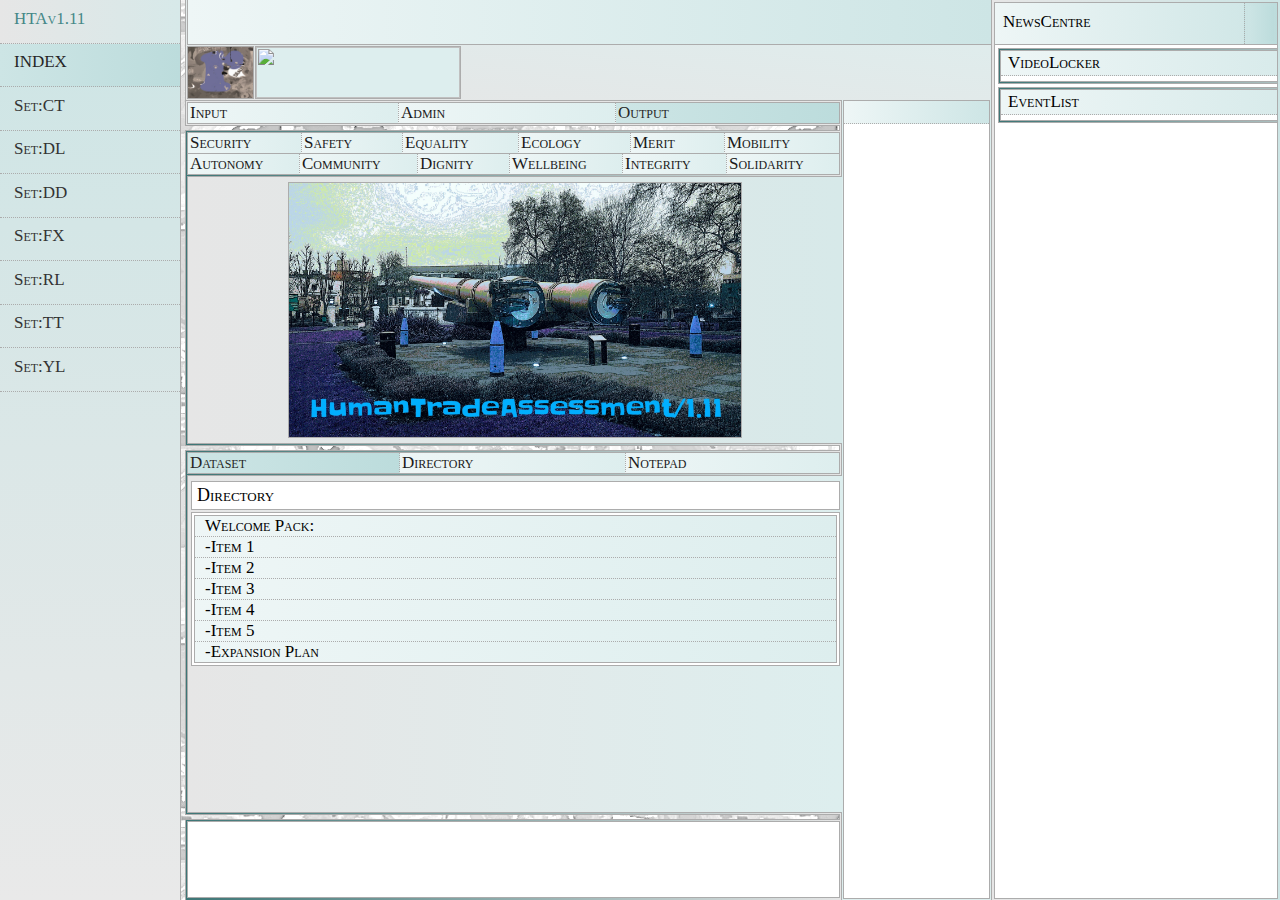
==== index.html @ 07bcd10a "folderReset1" ====
<!DOCTYPE html PUBLIC "-//W3C//DTD XHTML 1.0 Transitional//EN" "http://www.w3.org/TR/xhtml1/DTD/xhtml1-transitional.dtd">

<head>

<title> Storybox </title>

<link rel="stylesheet" type="text/css" href="css/basiclayout1.css" />
<link rel="stylesheet" type="text/css" href="css/basictext1.css" />
<link rel="stylesheet" type="text/css" href="css/basicimage1.css" />
<link rel="stylesheet" type="text/css" href="css/linktext1.css" />
<link rel="stylesheet" type="text/css" href="css/directtext1.css" />
<script src="http://yui.yahooapis.com/3.17.2/build/yui/yui-min.js"></script>

<script src="basicevent1.js"></script>

</head>

<body>

<div id="abyss">

<div id="space1">

<ul id="index">

<li id="ind1"><a>HTAv1.11</a></li>
<li id="ind2"><a>INDEX</a></li>
<li id="ind3"><a>Set:CT</a></li>
<li id="ind4"><a>Set:DL</a></li>
<li id="ind5"><a>Set:DD</a></li>
<li id="ind6"><a>Set:FX</a></li>
<li id="ind7"><a>Set:RL</a></li>
<li id="ind8"><a>Set:TT</a></li>
<li id="ind9"><a>Set:YL</a></li>


</ul>

</div>

<div id="space2">

<div id="system">

<div id="sun">

<div id="loginbox">
</div>

<div id="logo">
<img src="RLogo.jpg" width=100% height=100% />
</div>

<div id="version">
<img src="BackgroundJPG2.jpg" width=100% height=100% />
</div>

</div> <!-- sun close -->

<div id="system2">

<div id="moon">

<div class="slate1" id="navSlate">

<div id="navbar">

<div id="navbar2">

<ul class="navbar" id="panSlate1">

<li id="input"><a>Input</a></li>
<li id="admin"><a>Admin</a></li>
<li id="output"><a>Output</a></li>

</ul>

<div id="dropButton1">

<div id="dropIn1" class="dropIn">

</div>

</div>

</div> <!-- navbar2 close -->

</div> <!-- navbar close -->

</div> <!-- slate1 close -->

<div class="rowTypeA" id="row1">

<div class="tabRight">
</div>

</div> <!-- rowTypeA close -->

<div class="slate1" id="panSlate">

<div class="panel1" id="pan1">

<div class="panel2">

<ul class="navbar" id="navSlate1">

<!--
<li id="oldkent"><a href="Society.html">Oldkent</a></li>
<li id="mayfair"><a href="Mayfair.html">Mayfair</a></li>
<li id="timemap"><a>Timemap</a></li>
<li id="teamsheet"><a>Teamsheet</a></li>
<li id="postbox"><a>Postbox</a></li>
<li id="doczone"><a>Doczone</a></li>
<li id="artbook"><a>Artbook</a></li>
<li id="yardsale"><a>Yardsale</a></li>
-->


<li id="security"><a>Security</a></li>
<li id="safety"><a>Safety</a></li>
<li id="equality"><a>Equality</a></li>
<li id="ecology"><a>Ecology</a></li>
<li id="merit"><a>Merit</a></li>
<li id="mobility"><a>Mobility</a></li>
<li id="autonomy"><a>Autonomy</a></li>
<li id="community"><a>Community</a></li>
<li id="dignity"><a>Dignity</a></li>
<li id="wellbeing"><a>Wellbeing</a></li>
<li id="integrity"><a>Integrity</a></li>
<li id="solidarity"><a>Solidarity</a></li>

<!--

<li id="reboot"><a>Reboot</a></li>
<li id="cycles"><a>Cycles</a></li>
<li id="tribes"><a>Tribes</a></li>
<li id="zones"><a>Zones</a></li>
<li id="pubcast"><a>Pubcast</a></li>
<li id="admin"><a>Admin</a></li>
<li id="vault"><a>Vault</a></li>
-->

</ul>

<ul class="navbar" id="navSlate2">

</ul>

<div id="dropButton2">

<div id="dropIn2" class="dropIn">

</div>

</div>

</div>

</div> <!-- panel1 close -->

<div class="window" id="win1">

<div id="poster">
<img src="IWMCannon.jpg" width=100% height=100% />
</div>

</div> <!-- window close -->

<div class="underline1" id="underL1">

<div class="underline2">
</div>

</div> <!-- underline1 close -->

</div> <!-- slate1 close -->

</div> <!-- moon close -->

<div id="earth">

<div class="rowTypeA" id="row2">

<div class="tabRight">
</div>

</div> <!-- rowTypeA close -->

<div class="slate1" id="earSlate">

<div class="panel1" id="pan2">

<div class="panel2">

<ul class="navbar" id="panSlate2">

<li id="dataset"><a>Dataset</a></li>
<li id="directory"><a>Directory</a></li>
<li id="notes"><a>Notepad</a></li>

</ul>

<div id="dropButton3">

<div id="dropIn3" class="dropIn">

</div>

</div>

</div>

</div> <!-- panel1 close -->

<div class="window" id="win2">


<div class="titlebox">

<h1>Directory</h1>

</div>

<div class="directBox">

<ul id="directShort">

<li id="directIntro">Welcome Pack:</li>
<li>-Item 1</li>
<li>-Item 2</li>
<li>-Item 3</li>
<li>-Item 4</li>
<li>-Item 5</li>
<li id="directLast">-Expansion Plan</li>

</ul>


</div>









</div> <!-- window close -->

<div class="underline1" id="underL2">

<div class="underline2">
</div>

</div> <!-- underline1 close -->

</div> <!-- slate1 close -->

</div> <!-- earth close -->

<div id="ozone">

<div class="rowTypeA" id="endRow">

<div class="tabRight">
</div>

</div> <!-- rowTypeA close -->

<div class="slate1" id="endSlate">
</div>

<div id="endLeft">
</div>

<div id="endCanvas">
</div>

</div> <!-- ozone close -->

</div> <!-- system2 close -->

<div id="stars">

<div class="canvas" id="starCanvas">

<div id="starBar">

</div>

</div>

</div> <!-- stars close -->

</div> <!-- system close -->

</div> <!-- space2 close -->

<div id="space3">

<div class="canvas" id="sp3Canvas">

<div id="sp3Bar">

<h3 id="SEHead">NewsCentre</h3>



<div id="button1">
<div id="inButton1">

</div>
</div>

</div>

<div id="sp3Win">




<div class="textBorderB">

<div class="textboxC">

<div class="headA">

<h2>VideoLocker</h2>

</div>

</div>

</div>


<div class="textBorderB">

<div class="textboxC">

<div class="headA">

<h2>EventList</h2>

</div>

</div>

</div>



</div>



</div>

</div> <!-- space3 close -->

</div> <!-- abyss close -->

<script src="jsSelect/indexSelect.js"></script>
<script src="jsMain/generala1.js"></script>

</body>
---- css/basiclayout1.css ----
body{
margin:0px;
background-image: url("../images/BackgroundJPG4.png");
background-attachment: fixed;
font-family: "Century Gothic", Verdana, "Trebuchet MS";
transition: all 0.5s;
transition-timing-function: ease-in;
}

#space1{
position: fixed;
top: 0px;
bottom: 0px;
left: 0px;
Width: 120px;
border-right: 1px solid #ACACAC;
background: linear-gradient(to bottom,  #CDE5E5, #E9E9E9);
overflow: hidden;
z-index: 2;
transition: width 0.5s;
transition-delay: 0.3s;
transition-timing-function: ease-in-out;
}

ul{
font-variant: small-caps;
font-size: 17px;

}

ul li{
transition: all 0.8s;
transition-delay: 0.2s;
transition-timing-function: ease-in-out;
}




ul#index{
margin-top: 0px;
margin-bottom: 0px;
padding: 0px;
}

ul#index li{
padding-top: 0.5em;
height: 2.0em;
border-bottom: 1px dotted #ACACAC;
color: #333333;
}

ul#index a{
margin-top: 20px;
margin-left: 14px;
font-family: "Century Gothic", Verdana, "Trebuchet MS";
width: 50px;
}

#space2{
float: right;
left: 200px;
background: #FFC476;
position: absolute;
}

#space3{
position: fixed;
top: 0px;
bottom: 0px;
right: 0px;
width: 220px;
background: ;
background: linear-gradient(to left, #CDE5E5, #E6E6E6);
border-left: 1px solid #ACACAC;
transition: all 0.2s;
transition-delay: 0.2s;
transition-timing-function: ease-in-out;
}




#system{
position: absolute;
top: 0px;
bottom: 0px;
right: 0px;
left: 5px;
bottom: 5px;
}

#sun{
position: absolute;
top: 0px;
height: 120px;
right: 0px;
left: 0px;
border-left: 1px solid #ACACAC;
background: linear-gradient(to top right, #E6E6E6, #DDEEEE);
font-size: 17px;
}

.tab{
position: absolute;
top: 0px;
bottom: 0px;
left: 0px;
width: 2px;
background: red;
}

#loginbox{
position: absolute;
top: 0px;
height: 2.6em;
left: 1px;
right: 0px;
border-bottom: 1px solid #ACACAC;
border-left: 1px solid #ACACAC;
background: linear-gradient(to left,  #CDE5E5, #EEF6F6);
}

#logo{
position: absolute;
top: 36px;
left: 1px;
height: 3em;
width: 3.8em;
border: 1px solid #ACACAC;
background: #DDEEEE;
}

#version{
position: absolute;
top: 36px;
left: 103px;
height: 3em;
width: 12em;
border: 1px solid #ACACAC;
background: #DDEEEE;
}

#system2{
position: absolute;
top: 120px;
left: 0px;
right: 150px;
height: 400px;
overflow: visible;
}

#stars{
position: absolute;
top: 120px;
right: 0px;
width: 150px;
height: 750px;
background: #DDEEEE;
}

#moon{
position: absolute;
top: 0px;
height: 200px;
left: 0px;
right: 0px;
/* background: #89CA9D; */
}


.canvas{
position: absolute;
top:2px;
bottom: 1px;
right: 2px;
left: 2px;
border: 1px solid #ACACAC;
background: white;
overflow: hidden;
}



#starCanvas{
top: 0px;
right: 2px;
left: 1px;
}

#sp3Bar{
position: absolute;
top: 0px;
right: 0px;
left: 0px;
height: 20px;
border-bottom: 1px solid #ACACAC;
background: linear-gradient(to left,  #CDE5E5, #EEF6F6);
}

#sp3Win{
position: absolute;
top: 100px;
bottom: 0px;
left: 0px;
width: 100px;
}



#inButton1{
position: absolute;
top: 3px;
bottom: 3px;
left: 3px;
right: 3px;
transition: all 0.8s;
transition-timing-function: ease-in-out;
background: linear-gradient(to left,  #BCDCDC, #CDE5E5);
}

#button1{
position: absolute;
top: 0px;
bottom: 0px;
right: 0px;
width: 2em;
border-left: 1px dotted #ACACAC;
background: linear-gradient(to left,  #BCDCDC, #CDE5E5);

/* linear-gradient(to right,  #CCE5E5, #BCDCDC); */
}

#starBar{
position: absolute;
top: 0px;
right: 0px;
left: 0px;
height: 20px;
border-bottom: 1px dotted #ACACAC;
background: linear-gradient(to left,  #CDE5E5, #EEF6F6);
}

.slate1{
position: absolute;
height: 87px;
top: 32px;
right: 0px;
left: 0px;
border-left: 1px solid #ACACAC;
background: linear-gradient(to right, #3D7676, #E6E6E6);
}

#navSlate{
height: 26px;
top: 0px;
}

#navbar{
position: absolute;
top: 0px;
bottom: 0px;
left: 0px;
right: 0px;
border-left: 1px solid #ACACAC;
border-right: 1px solid #ACACAC;
border-top: 1px solid #ACACAC;
background: #E6E6E6;
}

#navbar2{
position: absolute;
top: 0px;
bottom: 0px;
right: 1px;
left: -1px;
border-bottom: 1px solid #ACACAC;
background: #E6E6E6;
overflow: visible;
}


ul.navbar{
float: left;
margin-top: 1px;
margin-left: 1px;
margin-bottom: 1px;
padding: 0px;
margin-bottom: 0px;
background: linear-gradient(to left,  #DDEEEE, #EEF6F6);
}

ul.navbar li{
list-style-type:none;
float:left;
font-family: "Century Gothic", Verdana, "Trebuchet MS";
overflow: hidden;
border-right: 1px dotted #ACACAC;
border-top: 1px solid #ACACAC;
border-bottom: 1px solid #ACACAC;
padding-left: 2px;
padding-right: 2px;
color: #1A1A1A;
background: linear-gradient(to left,  #DDEEEE, #EEF6F6);
}


ul.dropBar{
position: absolute;
top: 1px;
left: 1px;
padding: 0px;
z-index: 1;
margin: 0px;
background: linear-gradient(to left,  #DDEEEE, #EEF6F6);
}

ul.dropBar li{
float:left;
font-family: "Century Gothic", Verdana, "Trebuchet MS";
list-style-type:none;
overflow: hidden;
border-right: 1px transparent #ACACAC;
border-left: 1px transparent #ACACAC;
border-bottom: 1px transparent #ACACAC;
padding-left: 2px;
padding-right: 2px;
color: #333333;
background: linear-gradient(to left,  #DDEEEE, #EEF6F6);
}

/*
.dropVis li{
visibility: hidden;
display: none;
}
*/

.dropButton{
position: absolute;
right: 0px;
top: 1px;
bottom: 1px;
background: linear-gradient(to right,  #CCE5E5, #BCDCDC);
width: 21px;
border-right: 1px solid #ACACAC;
border-top: 1px solid #ACACAC;
border-bottom: 1px solid #ACACAC;
}

.dropIn{
position: absolute;
right: 1px;
left: 1px;
top: 1px;
bottom: 1px;
background: linear-gradient(to right,  #CCE5E5 #BCDCDC);
transition: all 0.4s;
transition-delay: 0.2s;
transition-timing-function: ease-in-out;
}




/*ul.navbar2 li{
list-style-type:none;
display:inline;
float:left;
font-size:13px;
font-family: "Century Gothic", Verdana, "Trebuchet MS";
overflow: hidden;
border-right: 1px dotted #ACACAC;
border-bottom: 1px solid #ACACAC;
padding-left: 2px;
}*/

#input{
border-left: 1px solid #ACACAC;
}

#dataset{
border-left: 1px solid #ACACAC;
}

#oldkent{
border-left: 1px solid #ACACAC;
}


#output{
border-right: 1px solid #ACACAC;
}

#notes{
border-right: 1px solid #ACACAC;
}

#navSlate1{
overflow: hidden;
display: inline;
}

#navSlate2{
margin-top: 0px;
background: linear-gradient(to right,  #DDEEEE, #EEF6F6);
}

#navSlate2 li{
margin-top: 0px;
border-top: 0px;
}



.rowTypeA{
position: absolute;
top: 40px;
left: 0px;
right: 0px;
height: 4px;
}



#panSlate{
top: 50px;
}

.tabRight{
position: absolute;
top: 0px;
bottom: 0px;
right: 0px;
width: 1px;
border-left: 1px solid #ACACAC;
border-right: 1px solid #ACACAC;
background: #E6E6E6;
}




.panel1{
position: absolute;
right: 0px;
left: 1px;
top: 0px;
height: 25px;
border-bottom: 1px solid #ACACAC;
border-right: 1px solid #ACACAC;
}

.panel2{
position: absolute;
top: 0px;
bottom: 0px;
left: -1px;
right: 1px;
border-top: 1px solid #ACACAC;
}

#win1{
height: 140px;
background: linear-gradient(to right, #E6E6E6, #D7E9E9);
}

.window{
position: absolute;
top: 22px;
height: 110px;
right: 0px;
left: 1px;
background: #DEEDED;
border-left: 1px solid #ACACAC;
}

.underline1{
position: absolute;
height: 2px;
bottom: 0px;
left: 1px;
right: 0px;
border-right: 1px solid #ACACAC;
border-top: 1px solid #ACACAC;
background: linear-gradient(to right, #3D7676, #E6E6E6);
}

.underline2{
position: absolute;
top: 0px;
bottom: 0px;
right: 1px;
left: -1px;
border-bottom: 1px solid #ACACAC;
background: linear-gradient(to right, #3D7676, #E6E6E6);
}

#earth{
position: absolute;
top: 250px;
left: 0px;
right: 0px;
height: 300px;
/* background: #D5FFFF; */
}

#row2{
top: 0px;
}

#earSlate{
top: 4px;
}

#win2{
height: 800px;
top: 23px;
background: linear-gradient(to right, #E6E6E6, #DDEEEE);
}

#ozone{
position: absolute;
top: 550px;
left: 0px;
right: 0px;
height: 6em;
/* background: #FFFFFF; */
}

#endRow{
top: 0px;
}

#endSlate{
top: 4px;
height: 5em;
border-top: 1px solid #ACACAC;
background: linear-gradient(to right, #3D7676, #E6E6E6);
}

#endLeft{
position: absolute;
top: 4px;
bottom: -1px;
width: 1px;
right: 0px;
border-right: 1px solid #ACACAC;
background: #E6E6E6;
}

#endCanvas{
position: absolute;
top: 6px;
bottom: 1px;
right: 2px;
left: 2px;
border: 1px solid #ACACAC;
background: #FFFFFF;
}
---- css/basictext1.css ----
h1{
margin: 5px 2px 0px 3px;
padding: 3px 5px 3px 5px;
font-size: 18px;
font-color: #333333;
border: 1px solid #ACACAC;
font-weight: normal;
font-variant: small-caps;
background: #FFFFFF;
}

.textboxB{
float: left;
background: #FFFFFF;
margin: 2px;
padding-bottom: 5px;
border: 1px solid #ACACAC;
font-family: "Century Gothic", Verdana, "Trebuchet MS";
font-size: 14px;
}

.textboxC{
float: left;
background: #FFFFFF;
margin: 1px;
padding-bottom: 5px;
border: 1px solid #ACACAC;
font-family: "Century Gothic", Verdana, "Trebuchet MS";
font-size: 14px;
}


.textBorderA{
float: left;
background: #FFFFFF;
margin: 2px 2px 0px 3px;
border: 1px solid #ACACAC;
font-family: "Century Gothic", Verdana, "Trebuchet MS";
font-size: 14px;
overflow: visible;
}

.textBorderB{
float: left;
background: linear-gradient(to right, #3D7676, #E6E6E6);
margin: 3px 2px 0px 3px;
border: 1px solid #ACACAC;
font-family: "Century Gothic", Verdana, "Trebuchet MS";
font-size: 14px;
overflow: visible;
}





.headA{
float: left;
background: linear-gradient(to left,  #CDE5E5, #EEF6F6);
margin: 0px;
width: 100%;
padding: 0px;
border-bottom: 1px dotted #ACACAC;
}

.textA{
float: left;
margin: 8px 8px 0px 10px;
}

.textAP2{
margin-top: 8px;
}

h2{
margin: 2px 7px 2px 7px;
font-size: 17px;
font-color: #333333;
font-family: "Century Gothic", Verdana, "Trebuchet MS";
font-weight: normal;
font-variant: small-caps;
}

h3{
float: left;
margin: 0px;
padding-top: 0.5em;
padding-left: 8px;
font-size: 17px;
font-color: #333333;
font-family: "Century Gothic", Verdana, "Trebuchet MS";
font-weight: normal;
font-variant: small-caps;

}

.pillarList{
float: left;
width: 50%;
}

.pillarList ul{
margin: 0px;
padding-left: 40px;
font-size: 15px;
font-variant: small-caps;
}

.teamList{
float: left;
width: 100%;
margin-top: 8px;
}

.teamList ul{
margin: 0px;
padding-left: 40px;
font-size: 15px;
font-variant: small-caps;
}


.questionList{
float: left;
width: 100%;
margin-top: 3px;
}

.questionList ol{
margin: 0px;
padding-left: 40px;
font-size: 15px;
}

#win2 ol{
padding-left: 30px;
padding-right: 10px;
}

#win2 ol ol{
padding-left: 15px;
}

.sp3Head1{
background: linear-gradient(to left,  #CDE5E5, #EEF6F6);
border: 2px solid #3D7676;
}
---- css/basicimage1.css ----
.apic{
float: right;
width: 50%;
margin-right: 0px;
margin-left: 3px;
margin-bottom: 3px;
border: 1px solid #ACACAC;
}

#poster{
position: absolute;
top: 5px;
left: 100px;
right: 100px;
border: 1px solid #ACACAC;
}
---- css/linktext1.css ----
a:link {
    color: #1A1A1A; 
    background-color: transparent; 
    text-decoration: none;
}

a:visited {
    color: #1A1A1A;  
    background-color: transparent;
    text-decoration: none;
}

a:hover {
    color: #458787;
    background-color: transparent;
    text-decoration: none;
}

a:active {
    color: #1A1A1A; 
    background-color: transparent;
    text-decoration: none;
}
---- css/directtext1.css ----
.directBox{
background: #FFFFFF;
border: 1px solid #ACACAC;
margin: 2px 2px 0px 3px;
font-family: "Century Gothic", Verdana, "Trebuchet MS";
}

.directBox ul{
border-top: 1px solid #ACACAC;
border-left: 1px solid #ACACAC;
border-right: 1px solid #ACACAC;
margin: 2px;
padding-left: 0px;
background: linear-gradient(to left,  #DDEEEE, #EEF6F6);
}

.directBox li{
overflow: hidden;
border-bottom: 1px dotted #ACACAC;
padding-left: 10px;
padding-right: 12px;
}

#directLast{
border-bottom: 1px solid #ACACAC;
}




.directPage{
background: #FFFFFF;
border: 1px solid #ACACAC;
margin: 2px 2px 0px 3px;
font-family: "Century Gothic", Verdana, "Trebuchet MS";
padding-bottom: 2px;
}

.directPage ul{
border-top: 1px solid #ACACAC;
border-left: 1px solid #ACACAC;
border-right: 1px solid #ACACAC;
margin-top: 2px;
margin-left: 2px;
margin-right: 2px;
margin-bottom: 0px;
padding-left: 0px;
background: linear-gradient(to left,  #DDEEEE, #EEF6F6);
}

.directPage li{
overflow: hidden;
}

.directSolidB{
border-bottom: 1px solid #ACACAC;
}

.directDottedB{
border-bottom: 1px dotted #ACACAC;
}

.directMajor{
padding-left: 10px;
padding-right: 12px;
}

.directMinor{
list-style-type: circle;
padding-left: 32px;
padding-right: 12px;
}
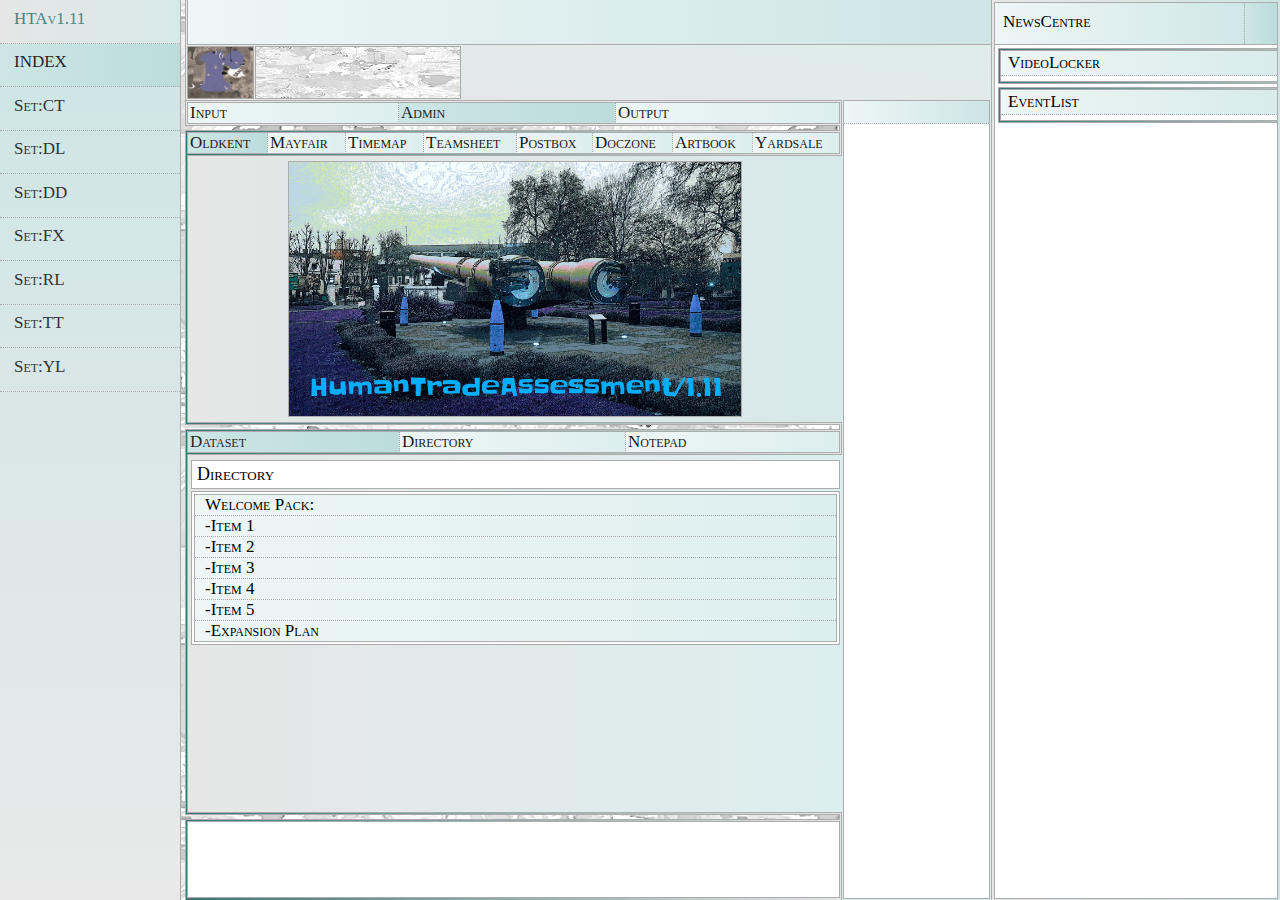
==== commit 026ed0b1: "graphAdd1" ====
--- a/index.html
+++ b/index.html
@@ -10,8 +10,6 @@
 <link rel="stylesheet" type="text/css" href="css/linktext1.css" />
 <link rel="stylesheet" type="text/css" href="css/directtext1.css" />
 <script src="http://yui.yahooapis.com/3.17.2/build/yui/yui-min.js"></script>
-
-<script src="basicevent1.js"></script>
 
 </head>
 
@@ -48,11 +46,11 @@
 </div>
 
 <div id="logo">
-<img src="RLogo.jpg" width=100% height=100% />
+<img src="images/RLogo.jpg" width=100% height=100% />
 </div>
 
 <div id="version">
-<img src="BackgroundJPG2.jpg" width=100% height=100% />
+<img src="images/BackgroundJPG4.png" width=100% height=100% />
 </div>
 
 </div> <!-- sun close -->
@@ -104,17 +102,17 @@
 
 <ul class="navbar" id="navSlate1">
 
-<!--
-<li id="oldkent"><a href="Society.html">Oldkent</a></li>
-<li id="mayfair"><a href="Mayfair.html">Mayfair</a></li>
+
+<li id="oldkent"><a href="society.html">Oldkent</a></li>
+<li id="mayfair"><a href="mayfair.html">Mayfair</a></li>
 <li id="timemap"><a>Timemap</a></li>
 <li id="teamsheet"><a>Teamsheet</a></li>
 <li id="postbox"><a>Postbox</a></li>
 <li id="doczone"><a>Doczone</a></li>
 <li id="artbook"><a>Artbook</a></li>
 <li id="yardsale"><a>Yardsale</a></li>
--->
-
+
+<!--
 
 <li id="security"><a>Security</a></li>
 <li id="safety"><a>Safety</a></li>
@@ -129,7 +127,7 @@
 <li id="integrity"><a>Integrity</a></li>
 <li id="solidarity"><a>Solidarity</a></li>
 
-<!--
+
 
 <li id="reboot"><a>Reboot</a></li>
 <li id="cycles"><a>Cycles</a></li>
@@ -161,7 +159,7 @@
 <div class="window" id="win1">
 
 <div id="poster">
-<img src="IWMCannon.jpg" width=100% height=100% />
+<img src="images/IWMCannon.jpg" width=100% height=100% />
 </div>
 
 </div> <!-- window close -->
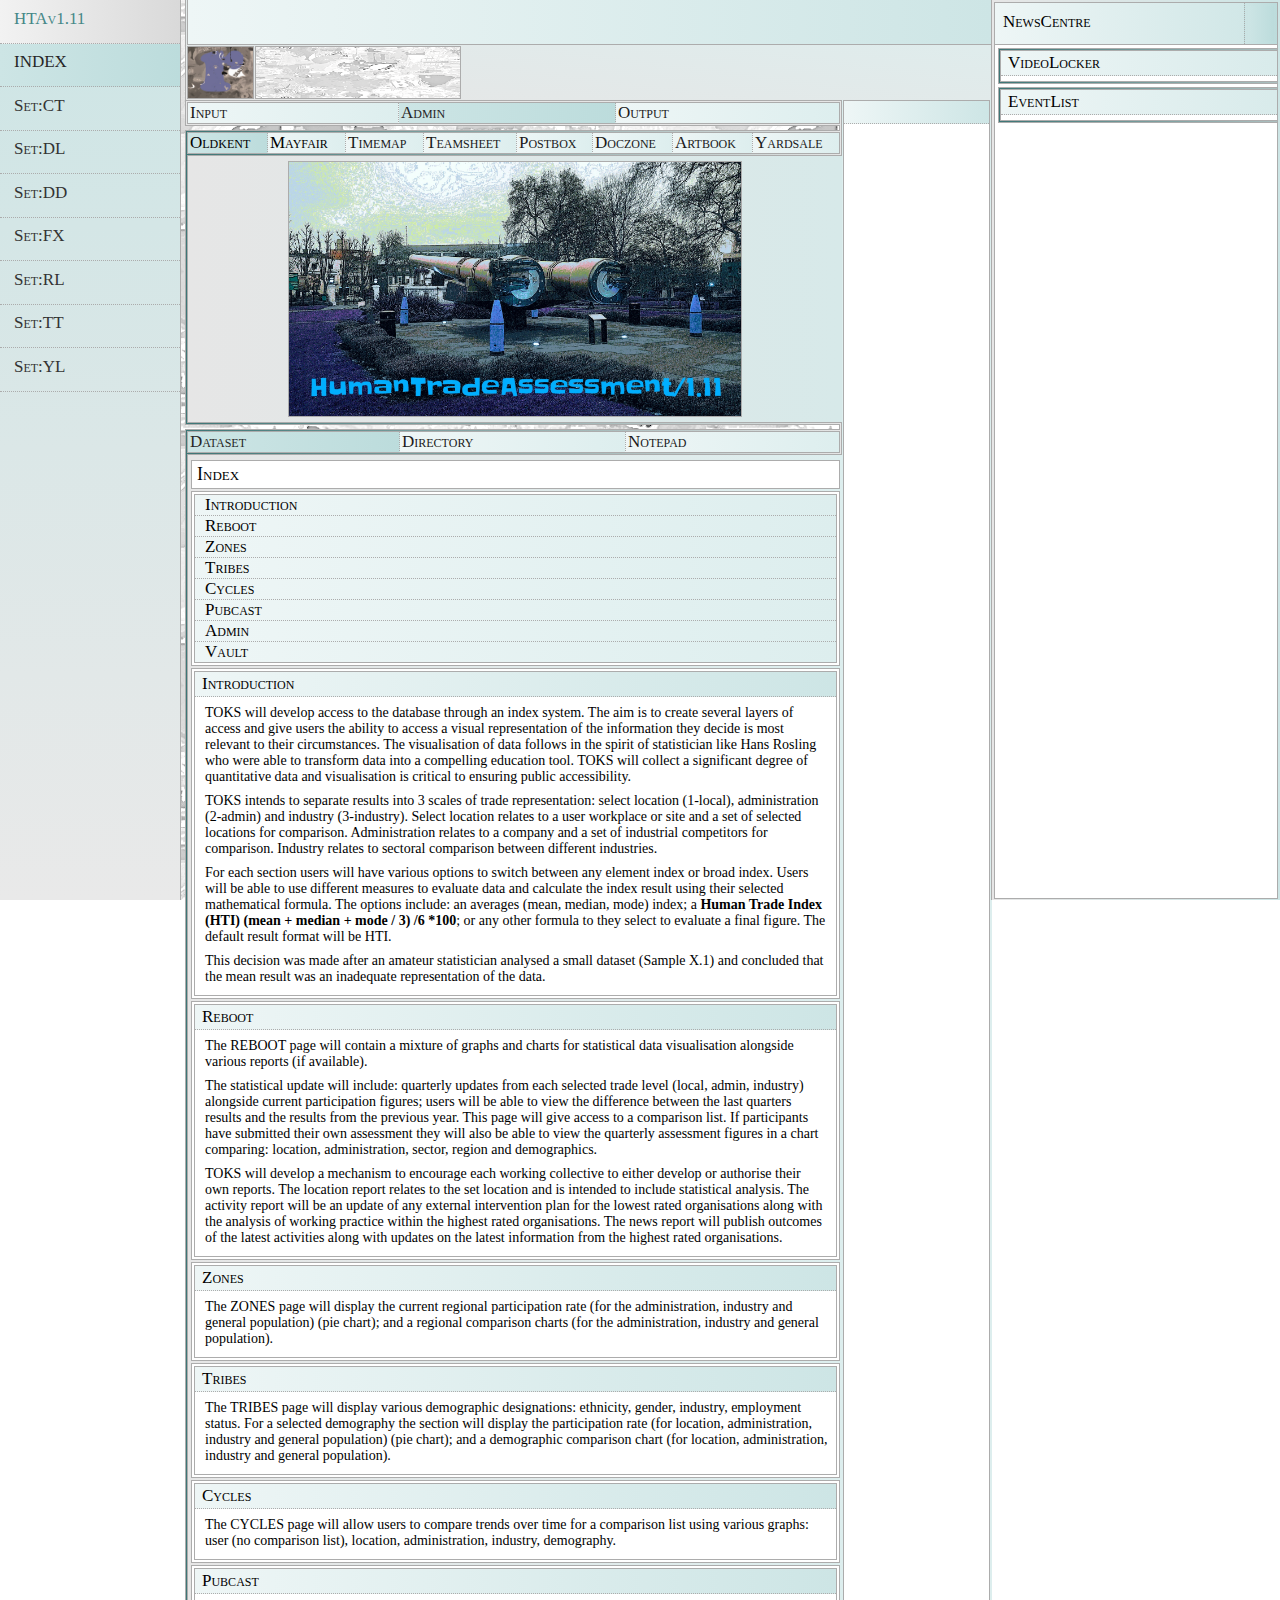
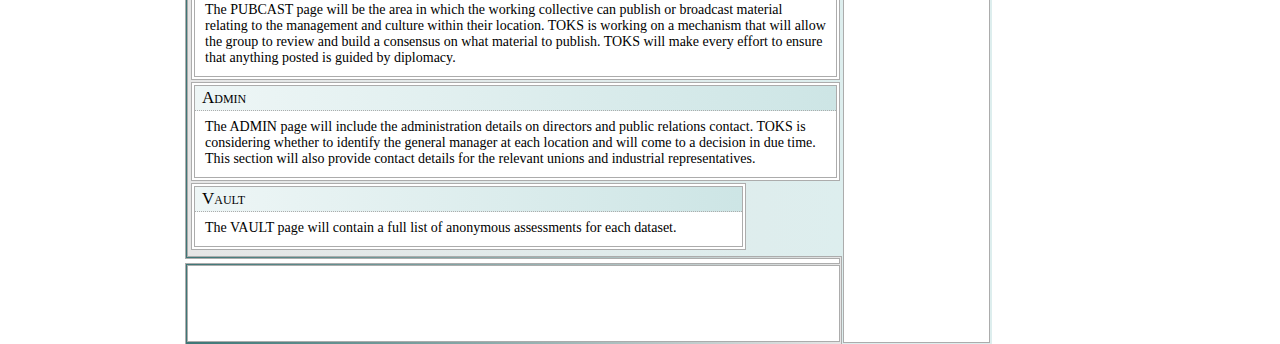
==== commit 246cf18b: "levelUp1.1" ====
--- a/index.html
+++ b/index.html
@@ -4,11 +4,11 @@
 
 <title> Storybox </title>
 
-<link rel="stylesheet" type="text/css" href="css/basiclayout1.css" />
-<link rel="stylesheet" type="text/css" href="css/basictext1.css" />
-<link rel="stylesheet" type="text/css" href="css/basicimage1.css" />
-<link rel="stylesheet" type="text/css" href="css/linktext1.css" />
-<link rel="stylesheet" type="text/css" href="css/directtext1.css" />
+<link rel="stylesheet" type="text/css" href="general/css/basiclayout1.css" />
+<link rel="stylesheet" type="text/css" href="general/css/basictext1.css" />
+<link rel="stylesheet" type="text/css" href="general/css/basicimage1.css" />
+<link rel="stylesheet" type="text/css" href="general/css/linktext1.css" />
+<link rel="stylesheet" type="text/css" href="general/css/directtext1.css" />
 <script src="http://yui.yahooapis.com/3.17.2/build/yui/yui-min.js"></script>
 
 </head>
@@ -46,11 +46,11 @@
 </div>
 
 <div id="logo">
-<img src="images/RLogo.jpg" width=100% height=100% />
+<img src="general/images/RLogo.jpg" width=100% height=100% />
 </div>
 
 <div id="version">
-<img src="images/BackgroundJPG4.png" width=100% height=100% />
+<img src="general/images/BackgroundJPG4.png" width=100% height=100% />
 </div>
 
 </div> <!-- sun close -->
@@ -134,7 +134,7 @@
 <li id="tribes"><a>Tribes</a></li>
 <li id="zones"><a>Zones</a></li>
 <li id="pubcast"><a>Pubcast</a></li>
-<li id="admin"><a>Admin</a></li>
+<li id="bureau"><a>Bureau</a></li>
 <li id="vault"><a>Vault</a></li>
 -->
 
@@ -159,7 +159,7 @@
 <div class="window" id="win1">
 
 <div id="poster">
-<img src="images/IWMCannon.jpg" width=100% height=100% />
+<img src="general/images/IWMCannon.jpg" width=100% height=100% />
 </div>
 
 </div> <!-- window close -->
@@ -215,7 +215,7 @@
 
 <div class="titlebox">
 
-<h1>Directory</h1>
+<h1>Index</h1>
 
 </div>
 
@@ -223,23 +223,192 @@
 
 <ul id="directShort">
 
-<li id="directIntro">Welcome Pack:</li>
-<li>-Item 1</li>
-<li>-Item 2</li>
-<li>-Item 3</li>
-<li>-Item 4</li>
-<li>-Item 5</li>
-<li id="directLast">-Expansion Plan</li>
+<li id="directIntro">Introduction</li>
+<li>Reboot</li>
+<li>Zones</li>
+<li>Tribes</li>
+<li>Cycles</li>
+<li>Pubcast</li>
+<li>Admin</li>
+<li id="directLast">Vault</li>
 
 </ul>
 
-
-</div>
-
-
-
-
-
+</div>
+
+
+
+
+
+<div class="textBorderA">
+
+<div class="textboxB">
+
+<div class="headA">
+
+<h2>Introduction</h2>
+
+</div>
+
+<p class="textA">TOKS will develop access to the database through an index system. The aim is to create several layers of access and give users the ability to access a visual representation of the information they decide is most relevant to their circumstances. The visualisation of data follows in the spirit of statistician like Hans Rosling who were able to transform data into a compelling education tool. TOKS will collect a significant degree of quantitative data and visualisation is critical to ensuring public accessibility.</p>
+
+<p class="textA">TOKS intends to separate results into 3 scales of trade representation: select location (1-local), administration (2-admin) and industry (3-industry). Select location relates to a user workplace or site and a set of selected locations for comparison. Administration relates to a company and a set of industrial competitors for comparison. Industry relates to sectoral comparison between different industries.</p>
+
+<p class="textA">For each section users will have various options to switch between any element index or broad index.  Users will be able to use different measures to evaluate data and calculate the index result using their selected mathematical formula. The options include: an averages (mean, median, mode) index; a <strong>Human Trade Index (HTI) (mean + median + mode / 3) /6 *100</strong>; or any other formula to they select to evaluate a final figure. The default result format will be HTI.</p>
+
+<p class="textA">This decision was made after an amateur statistician analysed a small dataset (Sample X.1) and concluded that the mean result was an inadequate representation of the data.</p>
+
+</div>
+
+</div>
+
+
+
+
+<div class="textBorderA">
+
+<div class="textboxB">
+
+<div class="headA">
+
+<h2>Reboot</h2>
+
+</div>
+
+<p class="textA">The REBOOT page will contain a mixture of graphs and charts for statistical data visualisation alongside various reports (if available).</p>
+
+<p class="textA">The statistical update will include: quarterly updates from each selected trade level (local, admin, industry) alongside current participation figures; users will be able to view the difference between the last quarters results and the results from the previous year. This page will give access to a comparison list. If participants have submitted their own assessment they will also be able to view the quarterly assessment figures in a chart comparing: location, administration, sector, region and demographics.</p>
+
+<p class="textA">TOKS will develop a mechanism to encourage each working collective to either develop or authorise their own reports. The location report relates to the set location and is intended to include statistical analysis. The activity report will be an update of any external intervention plan for the lowest rated organisations along with the analysis of working practice within the highest rated organisations. The news report will publish outcomes of the latest activities along with updates on the latest information from the highest rated organisations.</p>
+
+</div>
+
+</div>
+
+
+
+
+
+<div class="textBorderA">
+
+<div class="textboxB">
+
+<div class="headA">
+
+<h2>Zones</h2>
+
+</div>
+
+<p class="textA">The ZONES page will display the current regional participation rate (for the administration, industry and general population) (pie chart); and a regional comparison charts (for the administration, industry and general population).</p>
+
+</div>
+
+</div>
+
+
+
+
+
+
+<div class="textBorderA">
+
+<div class="textboxB">
+
+<div class="headA">
+
+<h2>Tribes</h2>
+
+</div>
+
+<p class="textA">The TRIBES page will display various demographic designations: ethnicity, gender, industry, employment status. For a selected demography the section will display the participation rate (for location, administration, industry and general population) (pie chart); and a demographic comparison chart (for location, administration, industry and general population).</p>
+
+</div>
+
+</div>
+
+
+
+
+
+
+<div class="textBorderA">
+
+<div class="textboxB">
+
+<div class="headA">
+
+<h2>Cycles</h2>
+
+</div>
+
+<p class="textA">The CYCLES page will allow users to compare trends over time for a comparison list using various graphs: user (no comparison list), location, administration, industry, demography.</p>
+
+</div>
+
+</div>
+
+
+
+
+
+
+<div class="textBorderA">
+
+<div class="textboxB">
+
+<div class="headA">
+
+<h2>Pubcast</h2>
+
+</div>
+
+<p class="textA">The PUBCAST page will be the area in which the working collective can publish or broadcast material relating to the management and culture within their location. TOKS is working on a mechanism that will allow the group to review and build a consensus on what material to publish. TOKS will make every effort to ensure that anything posted is guided by diplomacy.</p>
+
+</div>
+
+</div>
+
+
+
+
+
+
+<div class="textBorderA">
+
+<div class="textboxB">
+
+<div class="headA">
+
+<h2>Admin</h2>
+
+</div>
+
+<p class="textA">The ADMIN page will include the administration details on directors and public relations contact. TOKS is considering whether to identify the general manager at each location and will come to a decision in due time. This section will also provide contact details for the relevant unions and industrial representatives.</p>
+
+</div>
+
+</div>
+
+
+
+
+
+
+<div class="textBorderA">
+
+<div class="textboxB">
+
+<div class="headA">
+
+<h2>Vault</h2>
+
+</div>
+
+<p class="textA">The VAULT page will contain a full list of anonymous assessments for each dataset.</p>
+
+</div>
+
+</div>
 
 
 
@@ -359,8 +528,8 @@
 
 </div> <!-- abyss close -->
 
-<script src="jsSelect/indexSelect.js"></script>
-<script src="jsMain/generala1.js"></script>
+<script src="general/jsSelect/indexSelect.js"></script>
+<script src="general/jsMain/generala1.js"></script>
 
 </body>
 
--- a/general/css/basiclayout1.css
+++ b/general/css/basiclayout1.css
@@ -0,0 +1,563 @@
+body{
+margin:0px;
+background-image: url("../images/BackgroundJPG4.png");
+background-attachment: fixed;
+font-family: "Century Gothic", Verdana, "Trebuchet MS";
+transition: all 0.5s;
+transition-timing-function: ease-in;
+}
+
+#space1{
+position: fixed;
+top: 0px;
+bottom: 0px;
+left: 0px;
+Width: 120px;
+border-right: 1px solid #ACACAC;
+background: linear-gradient(to bottom,  #CDE5E5, #E9E9E9);
+overflow: hidden;
+z-index: 2;
+transition: width 0.5s;
+transition-delay: 0.3s;
+transition-timing-function: ease-in-out;
+}
+
+ul{
+font-variant: small-caps;
+font-size: 17px;
+
+}
+
+ul li{
+transition: all 0.8s;
+transition-delay: 0.2s;
+transition-timing-function: ease-in-out;
+}
+
+
+
+
+ul#index{
+margin-top: 0px;
+margin-bottom: 0px;
+padding: 0px;
+}
+
+ul#index li{
+padding-top: 0.5em;
+height: 2.0em;
+border-bottom: 1px dotted #ACACAC;
+color: #333333;
+}
+
+ul#index a{
+margin-top: 20px;
+margin-left: 14px;
+font-family: "Century Gothic", Verdana, "Trebuchet MS";
+width: 50px;
+}
+
+#space2{
+float: right;
+left: 200px;
+background: #FFC476;
+position: absolute;
+}
+
+#space3{
+position: fixed;
+top: 0px;
+bottom: 0px;
+right: 0px;
+width: 220px;
+background: ;
+background: linear-gradient(to left, #CDE5E5, #E6E6E6);
+border-left: 1px solid #ACACAC;
+transition: all 0.2s;
+transition-delay: 0.2s;
+transition-timing-function: ease-in-out;
+}
+
+
+
+
+#system{
+position: absolute;
+top: 0px;
+bottom: 0px;
+right: 0px;
+left: 5px;
+bottom: 5px;
+}
+
+#sun{
+position: absolute;
+top: 0px;
+height: 120px;
+right: 0px;
+left: 0px;
+border-left: 1px solid #ACACAC;
+background: linear-gradient(to top right, #E6E6E6, #DDEEEE);
+font-size: 17px;
+}
+
+.tab{
+position: absolute;
+top: 0px;
+bottom: 0px;
+left: 0px;
+width: 2px;
+background: red;
+}
+
+#loginbox{
+position: absolute;
+top: 0px;
+height: 2.6em;
+left: 1px;
+right: 0px;
+border-bottom: 1px solid #ACACAC;
+border-left: 1px solid #ACACAC;
+background: linear-gradient(to left,  #CDE5E5, #EEF6F6);
+}
+
+#logo{
+position: absolute;
+top: 36px;
+left: 1px;
+height: 3em;
+width: 3.8em;
+border: 1px solid #ACACAC;
+background: #DDEEEE;
+}
+
+#version{
+position: absolute;
+top: 36px;
+left: 103px;
+height: 3em;
+width: 12em;
+border: 1px solid #ACACAC;
+background: #DDEEEE;
+}
+
+#system2{
+position: absolute;
+top: 120px;
+left: 0px;
+right: 150px;
+height: 400px;
+overflow: visible;
+}
+
+#stars{
+position: absolute;
+top: 120px;
+right: 0px;
+width: 150px;
+height: 750px;
+background: #DDEEEE;
+}
+
+#moon{
+position: absolute;
+top: 0px;
+height: 200px;
+left: 0px;
+right: 0px;
+/* background: #89CA9D; */
+}
+
+
+.canvas{
+position: absolute;
+top:2px;
+bottom: 1px;
+right: 2px;
+left: 2px;
+border: 1px solid #ACACAC;
+background: white;
+overflow: hidden;
+}
+
+
+
+#starCanvas{
+top: 0px;
+right: 2px;
+left: 1px;
+}
+
+#sp3Bar{
+position: absolute;
+top: 0px;
+right: 0px;
+left: 0px;
+height: 20px;
+border-bottom: 1px solid #ACACAC;
+background: linear-gradient(to left,  #CDE5E5, #EEF6F6);
+}
+
+#sp3Win{
+position: absolute;
+top: 100px;
+bottom: 0px;
+left: 0px;
+width: 100px;
+}
+
+
+
+#inButton1{
+position: absolute;
+top: 3px;
+bottom: 3px;
+left: 3px;
+right: 3px;
+transition: all 0.8s;
+transition-timing-function: ease-in-out;
+background: linear-gradient(to left,  #BCDCDC, #CDE5E5);
+}
+
+#button1{
+position: absolute;
+top: 0px;
+bottom: 0px;
+right: 0px;
+width: 2em;
+border-left: 1px dotted #ACACAC;
+background: linear-gradient(to left,  #BCDCDC, #CDE5E5);
+
+/* linear-gradient(to right,  #CCE5E5, #BCDCDC); */
+}
+
+#starBar{
+position: absolute;
+top: 0px;
+right: 0px;
+left: 0px;
+height: 20px;
+border-bottom: 1px dotted #ACACAC;
+background: linear-gradient(to left,  #CDE5E5, #EEF6F6);
+}
+
+.slate1{
+position: absolute;
+height: 87px;
+top: 32px;
+right: 0px;
+left: 0px;
+border-left: 1px solid #ACACAC;
+background: linear-gradient(to right, #3D7676, #E6E6E6);
+}
+
+#navSlate{
+height: 26px;
+top: 0px;
+}
+
+#navbar{
+position: absolute;
+top: 0px;
+bottom: 0px;
+left: 0px;
+right: 0px;
+border-left: 1px solid #ACACAC;
+border-right: 1px solid #ACACAC;
+border-top: 1px solid #ACACAC;
+background: #E6E6E6;
+}
+
+#navbar2{
+position: absolute;
+top: 0px;
+bottom: 0px;
+right: 1px;
+left: -1px;
+border-bottom: 1px solid #ACACAC;
+background: #E6E6E6;
+overflow: visible;
+}
+
+
+ul.navbar{
+float: left;
+margin-top: 1px;
+margin-left: 1px;
+margin-bottom: 1px;
+padding: 0px;
+margin-bottom: 0px;
+background: linear-gradient(to left,  #DDEEEE, #EEF6F6);
+}
+
+ul.navbar li{
+list-style-type:none;
+float:left;
+font-family: "Century Gothic", Verdana, "Trebuchet MS";
+overflow: hidden;
+border-right: 1px dotted #ACACAC;
+border-top: 1px solid #ACACAC;
+border-bottom: 1px solid #ACACAC;
+padding-left: 2px;
+padding-right: 2px;
+color: #1A1A1A;
+background: linear-gradient(to left,  #DDEEEE, #EEF6F6);
+}
+
+
+ul.dropBar{
+position: absolute;
+top: 1px;
+left: 1px;
+padding: 0px;
+z-index: 1;
+margin: 0px;
+background: linear-gradient(to left,  #DDEEEE, #EEF6F6);
+}
+
+ul.dropBar li{
+float:left;
+font-family: "Century Gothic", Verdana, "Trebuchet MS";
+list-style-type:none;
+overflow: hidden;
+border-right: 1px transparent #ACACAC;
+border-left: 1px transparent #ACACAC;
+border-bottom: 1px transparent #ACACAC;
+padding-left: 2px;
+padding-right: 2px;
+color: #333333;
+background: linear-gradient(to left,  #DDEEEE, #EEF6F6);
+}
+
+/*
+.dropVis li{
+visibility: hidden;
+display: none;
+}
+*/
+
+.dropButton{
+position: absolute;
+right: 0px;
+top: 1px;
+bottom: 1px;
+background: linear-gradient(to right,  #CCE5E5, #BCDCDC);
+width: 21px;
+border-right: 1px solid #ACACAC;
+border-top: 1px solid #ACACAC;
+border-bottom: 1px solid #ACACAC;
+}
+
+.dropIn{
+position: absolute;
+right: 1px;
+left: 1px;
+top: 1px;
+bottom: 1px;
+background: linear-gradient(to right,  #CCE5E5 #BCDCDC);
+transition: all 0.4s;
+transition-delay: 0.2s;
+transition-timing-function: ease-in-out;
+}
+
+
+
+
+/*ul.navbar2 li{
+list-style-type:none;
+display:inline;
+float:left;
+font-size:13px;
+font-family: "Century Gothic", Verdana, "Trebuchet MS";
+overflow: hidden;
+border-right: 1px dotted #ACACAC;
+border-bottom: 1px solid #ACACAC;
+padding-left: 2px;
+}*/
+
+#input{
+border-left: 1px solid #ACACAC;
+}
+
+#dataset{
+border-left: 1px solid #ACACAC;
+}
+
+#oldkent{
+border-left: 1px solid #ACACAC;
+}
+
+#reboot{
+border-left: 1px solid #ACACAC;
+}
+
+#output{
+border-right: 1px solid #ACACAC;
+}
+
+#notes{
+border-right: 1px solid #ACACAC;
+}
+
+#navSlate1{
+overflow: hidden;
+display: inline;
+}
+
+#navSlate2{
+margin-top: 0px;
+background: linear-gradient(to right,  #DDEEEE, #EEF6F6);
+}
+
+#navSlate2 li{
+margin-top: 0px;
+border-top: 0px;
+}
+
+
+
+.rowTypeA{
+position: absolute;
+top: 40px;
+left: 0px;
+right: 0px;
+height: 4px;
+}
+
+
+
+#panSlate{
+top: 50px;
+}
+
+.tabRight{
+position: absolute;
+top: 0px;
+bottom: 0px;
+right: 0px;
+width: 1px;
+border-left: 1px solid #ACACAC;
+border-right: 1px solid #ACACAC;
+background: #E6E6E6;
+}
+
+
+
+
+.panel1{
+position: absolute;
+right: 0px;
+left: 1px;
+top: 0px;
+height: 25px;
+border-bottom: 1px solid #ACACAC;
+border-right: 1px solid #ACACAC;
+}
+
+.panel2{
+position: absolute;
+top: 0px;
+bottom: 0px;
+left: -1px;
+right: 1px;
+border-top: 1px solid #ACACAC;
+}
+
+#win1{
+height: 140px;
+background: linear-gradient(to right, #E6E6E6, #D7E9E9);
+}
+
+.window{
+position: absolute;
+top: 22px;
+height: 110px;
+right: 0px;
+left: 1px;
+background: #DEEDED;
+border-left: 1px solid #ACACAC;
+}
+
+.underline1{
+position: absolute;
+height: 2px;
+bottom: 0px;
+left: 1px;
+right: 0px;
+border-right: 1px solid #ACACAC;
+border-top: 1px solid #ACACAC;
+background: linear-gradient(to right, #3D7676, #E6E6E6);
+}
+
+.underline2{
+position: absolute;
+top: 0px;
+bottom: 0px;
+right: 1px;
+left: -1px;
+border-bottom: 1px solid #ACACAC;
+background: linear-gradient(to right, #3D7676, #E6E6E6);
+}
+
+#earth{
+position: absolute;
+top: 250px;
+left: 0px;
+right: 0px;
+height: 300px;
+/* background: #D5FFFF; */
+}
+
+#row2{
+top: 0px;
+}
+
+#earSlate{
+top: 4px;
+}
+
+#win2{
+height: 800px;
+top: 23px;
+background: linear-gradient(to right, #E6E6E6, #DDEEEE);
+}
+
+#ozone{
+position: absolute;
+top: 550px;
+left: 0px;
+right: 0px;
+height: 6em;
+/* background: #FFFFFF; */
+}
+
+#endRow{
+top: 0px;
+}
+
+#endSlate{
+top: 4px;
+height: 5em;
+border-top: 1px solid #ACACAC;
+background: linear-gradient(to right, #3D7676, #E6E6E6);
+}
+
+#endLeft{
+position: absolute;
+top: 4px;
+bottom: -1px;
+width: 1px;
+right: 0px;
+border-right: 1px solid #ACACAC;
+background: #E6E6E6;
+}
+
+#endCanvas{
+position: absolute;
+top: 6px;
+bottom: 1px;
+right: 2px;
+left: 2px;
+border: 1px solid #ACACAC;
+background: #FFFFFF;
+}--- a/general/css/basictext1.css
+++ b/general/css/basictext1.css
@@ -0,0 +1,156 @@
+h1{
+margin: 5px 2px 0px 3px;
+padding: 3px 5px 3px 5px;
+font-size: 18px;
+font-color: #333333;
+border: 1px solid #ACACAC;
+font-weight: normal;
+font-variant: small-caps;
+background: #FFFFFF;
+}
+
+.textboxB{
+float: left;
+background: #FFFFFF;
+margin: 2px;
+padding-bottom: 10px;
+border: 1px solid #ACACAC;
+font-family: "Century Gothic", Verdana, "Trebuchet MS";
+font-size: 14px;
+}
+
+.textboxC{
+float: left;
+background: #FFFFFF;
+margin: 1px;
+padding-bottom: 5px;
+border: 1px solid #ACACAC;
+font-family: "Century Gothic", Verdana, "Trebuchet MS";
+font-size: 14px;
+}
+
+
+.textBorderA{
+float: left;
+background: #FFFFFF;
+margin: 2px 2px 0px 3px;
+border: 1px solid #ACACAC;
+font-family: "Century Gothic", Verdana, "Trebuchet MS";
+font-size: 14px;
+overflow: visible;
+}
+
+.textBorderB{
+float: left;
+background: linear-gradient(to right, #3D7676, #E6E6E6);
+margin: 3px 2px 0px 3px;
+border: 1px solid #ACACAC;
+font-family: "Century Gothic", Verdana, "Trebuchet MS";
+font-size: 14px;
+overflow: visible;
+}
+
+
+
+
+
+.headA{
+float: left;
+background: linear-gradient(to left,  #CDE5E5, #EEF6F6);
+margin: 0px;
+width: 100%;
+padding: 0px;
+border-bottom: 1px dotted #ACACAC;
+}
+
+.textA{
+float: left;
+margin: 8px 8px 0px 10px;
+}
+
+.textAP2{
+margin-top: 8px;
+}
+
+h2{
+margin: 2px 7px 2px 7px;
+font-size: 17px;
+font-color: #333333;
+font-family: "Century Gothic", Verdana, "Trebuchet MS";
+font-weight: normal;
+font-variant: small-caps;
+}
+
+h3{
+float: left;
+margin: 0px;
+padding-top: 0.5em;
+padding-left: 8px;
+font-size: 17px;
+font-color: #333333;
+font-family: "Century Gothic", Verdana, "Trebuchet MS";
+font-weight: normal;
+font-variant: small-caps;
+
+}
+
+.pillarList{
+float: left;
+width: 50%;
+}
+
+.pillarList ul{
+margin: 0px;
+padding-left: 40px;
+font-size: 15px;
+font-variant: small-caps;
+}
+
+.teamList{
+float: left;
+width: 100%;
+margin-top: 8px;
+}
+
+.teamList ul{
+margin: 0px;
+padding-left: 40px;
+font-size: 15px;
+font-variant: small-caps;
+}
+
+
+.questionList{
+float: left;
+width: 100%;
+margin-top: 3px;
+}
+
+.questionList ol{
+margin: 0px;
+padding-left: 40px;
+font-size: 15px;
+}
+
+#win2 ol{
+padding-left: 30px;
+padding-right: 10px;
+}
+
+#win2 ol ol{
+padding-left: 15px;
+}
+
+.sp3Head1{
+background: linear-gradient(to left,  #CDE5E5, #EEF6F6);
+border: 2px solid #3D7676;
+}
+
+
+
+
+
+
+
+
+
--- a/general/css/basicimage1.css
+++ b/general/css/basicimage1.css
@@ -0,0 +1,20 @@
+.apic{
+float: right;
+width: 50%;
+margin-right: 0px;
+margin-left: 3px;
+margin-bottom: 3px;
+border: 1px solid #ACACAC;
+}
+
+#poster{
+position: absolute;
+top: 5px;
+left: 100px;
+right: 100px;
+border: 1px solid #ACACAC;
+}
+
+.bpic{
+border: 1px solid #ACACAC;
+}--- a/general/css/linktext1.css
+++ b/general/css/linktext1.css
@@ -0,0 +1,41 @@
+a:link {
+    color: initial; 
+    background-color: transparent; 
+    text-decoration: none;
+}
+
+a:visited {
+    color: initial;  
+    background-color: transparent;
+    text-decoration: none;
+}
+
+a:hover {
+    color: #458787;
+    background-color: transparent;
+    text-decoration: none;
+}
+
+a:active {
+    color: #1A1A1A; 
+    background-color: transparent;
+    text-decoration: none;
+}
+
+.textA a:link {
+    color: #458787; 
+    background-color: transparent; 
+    text-decoration: none;
+}
+
+.textA a:visited {
+    color: #458787;  
+    background-color: transparent;
+    text-decoration: none;
+}
+
+.textA a:hover {
+    color: #737373;
+    background-color: transparent;
+    text-decoration: none;
+}--- a/general/css/directtext1.css
+++ b/general/css/directtext1.css
@@ -0,0 +1,79 @@
+.directBox{
+background: #FFFFFF;
+border: 1px solid #ACACAC;
+margin: 2px 2px 0px 3px;
+font-family: "Century Gothic", Verdana, "Trebuchet MS";
+}
+
+.directBox ul{
+border-top: 1px solid #ACACAC;
+border-left: 1px solid #ACACAC;
+border-right: 1px solid #ACACAC;
+margin: 2px;
+padding-left: 0px;
+background: linear-gradient(to left,  #DDEEEE, #EEF6F6);
+}
+
+.directBox li{
+overflow: hidden;
+border-bottom: 1px dotted #ACACAC;
+padding-left: 10px;
+padding-right: 12px;
+}
+
+#directLast{
+border-bottom: 1px solid #ACACAC;
+}
+
+
+
+
+.directPage{
+background: #FFFFFF;
+border: 1px solid #ACACAC;
+margin: 2px 2px 0px 3px;
+font-family: "Century Gothic", Verdana, "Trebuchet MS";
+padding-bottom: 2px;
+}
+
+.directPage ul{
+border-top: 1px solid #ACACAC;
+border-left: 1px solid #ACACAC;
+border-right: 1px solid #ACACAC;
+margin-top: 2px;
+margin-left: 2px;
+margin-right: 2px;
+margin-bottom: 0px;
+padding-left: 0px;
+background: linear-gradient(to left,  #DDEEEE, #EEF6F6);
+}
+
+.directPage li{
+overflow: hidden;
+}
+
+.directSolidB{
+border-bottom: 1px solid #ACACAC;
+}
+
+.directDottedB{
+border-bottom: 1px dotted #ACACAC;
+}
+
+.directMajor{
+padding-left: 10px;
+padding-right: 12px;
+}
+
+.directMinor{
+list-style-type: circle;
+padding-left: 32px;
+padding-right: 12px;
+}
+
+
+
+
+
+
+
